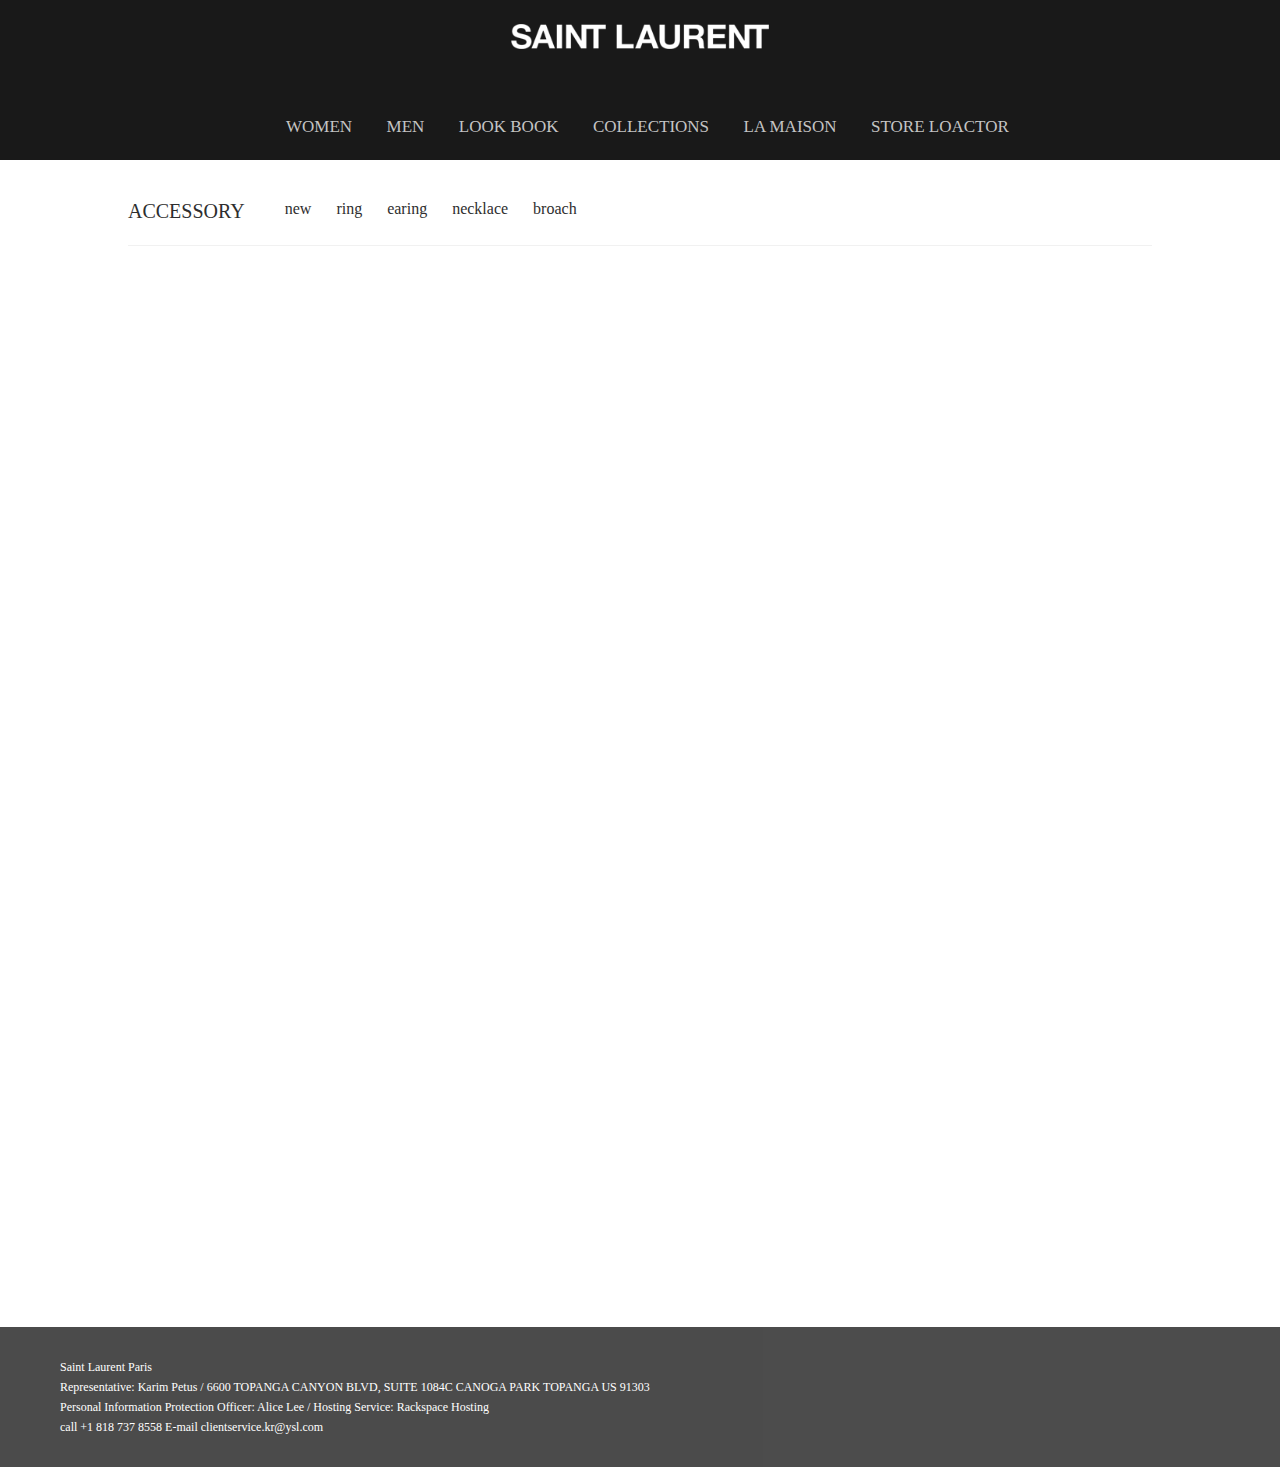
==== acc/index.html @ 9b34ed8f "first commit" ====
<!DOCTYPE html>
<html lang="en" dir="ltr">
  <head>
    <meta charset="utf-8">
    <meta name="viewport" content="width=device-width, initial-scale=1.0, user-scalable=no">
    <title>Saint Laurent</title>
    <link rel="stylesheet" href="../font/font.css">
    <link rel="stylesheet" href="css/layout.css">
    <link rel="stylesheet" href="../css/reset.css">
    <link rel="stylesheet" href="css/media.css">
    <script src="https://code.jquery.com/jquery-2.2.2.min.js"></script>
    <script>
      $(function () {
          var lastScrollTop = 0,
              delta = 15;
          $(window).scroll(function (event) {
              var st = $(this).scrollTop();
              if (Math.abs(lastScrollTop - st) <= delta) return;
              if ((st > lastScrollTop) && (lastScrollTop > 0)) {
                  $("#header").css("top", "-110px");
              } else {
                  $("#header").css("top", "0px");
              }
              lastScrollTop = st;
          });
      });
      $(document).ready(function() {
          $(window).scroll( function(){
              $('.hideme').each( function(i){

                  var bottom_of_element = $(this).offset().top + $(this).outerHeight();
                  var bottom_of_window = $(window).scrollTop() + $(window).height();

                  if( bottom_of_window > bottom_of_element ){
                      $(this).animate({'opacity':'1','margin-top':'0px'},400);
                  }

              });
          });
      });
</script>
  </head>
  <body>
    <header id="header">
      <div class="header-content clearfix">
        <h1 class="logo">
          <a class="logo" href="../index.html"><img src="img/logo.png" alt=""></a>
        </h1>
          <nav class="navigation" role="navigation">
              <ul class="primary-nav">
                <li><a href="../women/index.html">WOMEN</a></li>
                <li><a href="../men/index.html">MEN</a></li>
                <li><a href="../lookbook/index.html">LOOK BOOK</a></li>
                <li><a href="../collection/index.html">COLLECTIONS</a></li>
                <li><a href="../maison/index.html">LA MAISON</a></li>
                <li><a href="../store/index.html">STORE LOACTOR</a></li>
              </ul>
          </nav>
      </div><!-- header content -->
    </header>
      <div id="container">
        <div class="gnb">
          <ul>
            <li>ACCESSORY</li>
            <li><a href="#">new</a></li>
            <li><a href="#">ring</a></li>
            <li><a href="#">earing</a></li>
            <li><a href="#">necklace</a></li>
            <li><a href="#">broach</a></li>
          </ul>
        </div>
        <div class="subcont">
          <div class="hideme"><img src="img/1-1.jpg" class="img_on1"alt=""></div>
          <div class="hideme"><img src="img/2-1.jpg" class="img_on2" alt=""></div>
          <div class="hideme"><img src="img/3-1.jpg" class="img_on3" alt=""></div>
          <div class="hideme"><img src="img/4-1.jpg" class="img_on4" alt=""></div>
        </div>
      </div>
      <footer id="ft">
        <div class="ft_wrap">
          <p>
            Saint Laurent Paris<br>
  Representative: Karim Petus / 6600 TOPANGA CANYON BLVD, SUITE 1084C
  CANOGA PARK TOPANGA US 91303<br>
  Personal Information Protection Officer: Alice Lee / Hosting Service: Rackspace Hosting<br>
  call +1 818 737 8558 E-mail clientservice.kr@ysl.com
          </p>
        </div>
      </footer>
  </body>
</html>
---- font/font.css ----
@font-face {
    font-family: 'bold';
    src: url('NotoSansCJKkr-Bold.eot');
    src: local(※), url('NotoSansCJKkr-Bold.woff') format('woff')
}
@font-face {
	font-family: 'medium';
	src: url('NotoSansCJKkr-Medium.otf.eot');
	src: local(※), url('NotoSansCJKkr-Medium.woff') format('eot')
}
@font-face {
	font-family: 'regular';
	src: url('NotoSansCJKkr-Regular.otf.eot');
	src: local(※), url('NotoSansCJKkr-Regular.woff') format('woff')
}
---- acc/css/layout.css ----
body{
  overflow-x: hidden;
}
#header {
  position: fixed;
  width: 100%;
  height: 180px;
  z-index: 999;
  background-color: #000;
  opacity: 0.9;
  box-sizing:border-box;
  transition: All 0.4s ease;
  -webkit-transition: All 0.4s ease;
  -moz-transition: All 0.4s ease;
  -o-transition: All 0.4s ease;
}
#header .header-content {
  margin: 0 auto;
  max-width: 1170px;
  padding: 40px 0;
  width: 80%;
}
#header h1 {
  text-align: center;
}
.navigation{
  width: 75%;
  margin: 0 auto;
}
.navigation li {
  display: inline-block;
  margin-top: 50px;
}
.navigation a {
  color: rgba(255, 255, 255, 0.75);
  font-family: 'regular';
  font-size: 18px;
  margin-left: 40px;
  text-transform: uppercase;
}
.navigation a:hover, .navigation a.active {
  color: #fff;
}
#container{
  width: 100%;
  padding-top: 240px;
}
.gnb a{
  cursor: default;
}
.gnb{
  width: 80%;
  height: 60px;
  margin: 0 auto;
  border-bottom: 1px solid #f1f1f1;
}
.gnb li{
  float: left;
  margin-right: 25px;
  font-family: 'regular';
}
.gnb li:nth-child(1){
  margin-right: 40px;
  font-family: 'bold';
  font-size: 20px;
}
.gnb li:nth-child(2){
  font-family: 'bold';
}
.title{
  font-family: 'bold';
  font-size: 20px;
}
.subcont{
  width: 71.5%;
  margin: 0 auto;
  padding-top: 100px;
}
.subcont img{
  width: 433px;
  height: auto;
}
.hideme{
  float: left;
  margin: 15px 10px 15px;
  opacity:0;
  margin-top:-100px;
  max-width:100%;
}
.img_on1:hover{
  content: url("../img/1-2.jpg");
}
.img_on2:hover{
  content: url("../img/2-2.jpg");
}
.img_on3:hover{
  content: url("../img/3-2.jpg");
}
.img_on4:hover{
  content: url("../img/4-2.jpg");
}
#ft{
  clear: both;
  width: 100%;
  padding-top: 150px;
}
.ft_wrap{
  width: 100%;
  height: 140px;
  background-color: #000;
  opacity: 0.7;
  padding-top: 40px;
  padding-left: 60px;
}
.ft_wrap p{
  color: #fff;
  opacity: none;
  font-family: 'medium';
  line-height: 25px;
  font-size: 14px;
}
---- acc/css/media.css ----
/*reponsive layout*/
@media screen and (min-width: 1366px) and (max-width: 1599px) {
  .navigation {
    width: 78%;
  }

  .subcont {
    width: 75%;
  }

  .subcont img {
    width: 330px;
  }

  .hideme {
    margin: 10px 5px 5px;
  }

  #ft {
    padding-top: 150px;
  }
}
@media screen and (min-width: 1280px) and (max-width: 1365px) {
  #header {
    height: 160px;
  }
  #header .header-content {
    padding: 20px 0;
  }
  #header.fixed .header-content {
    padding: 15px 0;
  }
  .logo img {
    width: auto;
    height: 25px;
  }
  .navigation li {
    margin-top: 60px;
  }
  .navigation a {
    font-size: 17px;
    margin-left: 30px;
  }
  #container {
    padding-top: 200px;
  }
  .gnb {
    height: 45px;
  }
  .subcont {
    padding-top: 70px;
  }
  .subcont {
    width: 80%;
  }
  .subcont img {
    width: 330px;
  }
  .hideme {
    margin: 10px 5px 5px;
  }

  .ft_wrap {
    height: 110px;
    padding-top: 30px;
  }

  .ft_wrap p {
    font-size: 12px;
    line-height: 20px;
  }
}
@media screen and (min-width: 1024px) and (max-width: 1279px) {
  #header {
    height: 145px;
  }
  #header .header-content {
    padding: 20px 0;
  }
  #header.fixed .header-content {
    padding: 10px 0;
  }
  .logo img {
    width: auto;
    height: 20px;
  }
  .navigation li {
    margin-top: 55px;
  }
  .navigation a {
    font-size: 15px;
    margin-left: 20px;
  }
  #container {
    padding-top: 170px;
  }
  .gnb {
    width: 85%;
    height: 45px;
  }
  .gnb li{
    font-size: 14px;
  }
  .gnb li:nth-child(1){
    font-size: 16px;
  }
  .subcont {
    padding-top: 70px;
  }
  .subcont {
    width: 84%;
    padding-top: 50px;
  }
  .subcont img {
    width: 280px;
  }
  .hideme {
    margin: 5px 3px 3px;
  }
  #ft{
    padding-top: 90px;
  }
  .ft_wrap {
    height: 120px;
    padding-top: 30px;
    padding-left: 50px;
  }
  .ft_wrap p {
    font-size: 12px;
    line-height: 20px;
  }
}
@media screen and (min-width: 960px) and (max-width: 1023px){
  #header{
    height: 145px;
  }
  #header .header-content{
    padding: 17px 0;
  }
  #header.fixed .header-content{
    padding: 10px 0;
  }
  .logo img{
    width: auto;
    height: 20px;
  }
  .navigation{
    width: 80%;
  }
  .navigation li{
    margin-top: 55px;
  }
  .navigation a{
    font-size: 15px;
    margin-left: 15px;
  }
  #container {
    padding-top: 170px;
  }
  .gnb {
    width: 90%;
    height: 45px;
  }
  .gnb li{
    font-size: 14px;
  }
  .gnb li:nth-child(1){
    font-size: 16px;
    margin-right: 30px;
  }
  .subcont {
    padding-top: 70px;
  }
  .subcont {
    width: 90%;
    padding-top: 50px;
  }
  .subcont img {
    width: 280px;
  }
  .hideme {
    margin: 5px 3px 3px;
  }
  #ft{
    padding-top: 90px;
  }
  .ft_wrap{
    height: 120px;
    padding-top: 20px;
    padding-left: 50px;
  }
  .ft_wrap p{
    font-size: 12px;
    line-height: 20px;
  }
}
@media screen and (min-width: 780px) and (max-width: 959px){
  #header{
    height: 140px;
  }
  #header .header-content{
    padding: 10px 0;
    width: 100%;
  }
  #header.fixed .header-content{
    padding: 5px 0;
  }
  .logo img{
    width: auto;
    height: 20px;
  }
  .navigation li{
    margin-top: 60px;
  }
  .navigation a{
    font-size: 15px;
    margin-left: 15px;
  }
  #container {
    padding-top: 160px;
  }
  .gnb {
    width: 90%;
    height: 45px;
  }
  .gnb li{
    font-size: 14px;
  }
  .gnb li:nth-child(1){
    font-size: 16px;
    margin-right: 25px;
  }
  .subcont {
    padding-top: 0px;
  }
  .subcont {
    width: 85%;
    padding-top: 20px;
  }
  .subcont img {
    width: 320px;
  }
  .hideme {
    margin: 5px 3px 3px;
    margin-top: 0px;
  }
  #ft{
    padding-top: 90px;
  }
  .ft_wrap{
    top: 0px;
    opacity: 1;
    background-color: #222;
    padding-left: 40px;
  }
}
@media screen and (min-width: 640px) and (max-width: 779px){
  #header{
    height: 110px;
  }
  #header .header-content{
    padding: 10px 0;
    width: 100%;
  }
  #header.fixed .header-content{
    padding: 5px 0;
  }
  .logo img{
    width: auto;
    height: 20px;
  }
  .navigation{
    width: 95%;
  }
  .navigation li{
    margin-top: 20px;
  }
  .navigation a{
    font-size: 15px;
    margin-left: 17px;
  }
  #container {
    padding-top: 130px;
  }
  .gnb {
    width: 90%;
    height: 45px;
  }
  .gnb li{
    font-size: 14px;
  }
  .gnb li:nth-child(1){
    font-size: 16px;
    margin-right: 25px;
  }
  .subcont {
    padding-top: 0px;
  }
  .subcont {
    width: 90%;
    padding-top: 20px;
  }
  .subcont img {
    width: 280px;
  }
  .hideme {
    margin: 5px 3px 3px;
    margin-top: 0px;
  }
  #ft{
    padding-top: 90px;
  }
  .ft_wrap{
    top: 0px;
    height: 120px;
    opacity: 1;
    background-color: #222;
    padding-left: 40px;
    padding-top: 30px;
  }
  .ft_wrap p{
    font-size: 11px;
    line-height: 20px;
  }
}
@media screen and (min-width: 480px) and (max-width: 639px){
  #header{
    height: 70px;
  }
  #header .header-content{
    padding: 10px 0;
    width: 80%;
  }
  #header.fixed .header-content{
    padding: 5px 0;
  }
  .logo img{
    width: auto;
    height: 20px;
  }
  .navigation{
    width: 100%;
  }
  .navigation li{
    display: none;
  }
  #container {
    width: 100%;
    padding-top: 90px;
    height: 500px;
  }
  .gnb {
    width: 90%;
    height: 40px;
  }
  .gnb li{
    font-size: 14px;
  }
  .gnb li:nth-child(1){
    font-size: 16px;
    margin-right: 25px;
  }
  .gnb li:nth-child(6){
    margin-right: 0px;
  }
  .subcont {
    padding-top: 0px;
  }
  .subcont {
    width: 68.7%;
    padding-top: 20px;
  }
  .subcont img {
    width: 320px;
  }
  .hideme {
    margin: 5px 3px 3px;
    margin-top: 0px;
  }
  #ft{
    padding-top: 40px;
  }
  .ft_wrap{
    top: 0px;
    height: 120px;
    opacity: 1;
    background-color: #222;
    padding-left: 20px;
    padding-top: 20px;
  }
  .ft_wrap p{
    width: 85%;
    font-size: 9px;
    line-height: 20px;
    width: 85%;
  }
}
@media screen and (max-width: 479px){
  #header{
    height: 65px;
  }
  #header .header-content{
    padding: 10px 0;
    width: 100%;
  }
  #header.fixed .header-content{
    padding: 5px 0;
  }
  .logo img{
    width: auto;
    height: 20px;
  }
  .navigation{
    width: 100%;
  }
  .navigation li{
    display: none;
  }
  #container {
    width: 100%;
    padding-top: 90px;
    height: 500px;
  }
  .gnb {
    width: 90%;
    height: 40px;
  }
  .gnb li{
    font-size: 14px;
  }
  .gnb li:nth-child(1){
    font-size: 16px;
    margin-right: 25px;
  }
  .gnb li:nth-child(6){
    margin-right: 0px;
  }
  .subcont {
    padding-top: 0px;
  }
  .subcont {
    width: 68.7%;
    padding-top: 20px;
  }
  .subcont img {
    width: 320px;
  }
  .hideme {
    margin: 5px 3px 3px;
    margin-top: 0px;
  }
  #ft{
    padding-top: 40px;
  }
  .ft_wrap{
    top: 0px;
    height: 120px;
    opacity: 1;
    background-color: #222;
    padding-left: 20px;
    padding-top: 20px;
  }
  .ft_wrap p{
    width: 85%;
    font-size: 9px;
    line-height: 20px;
    width: 85%;
  }
}
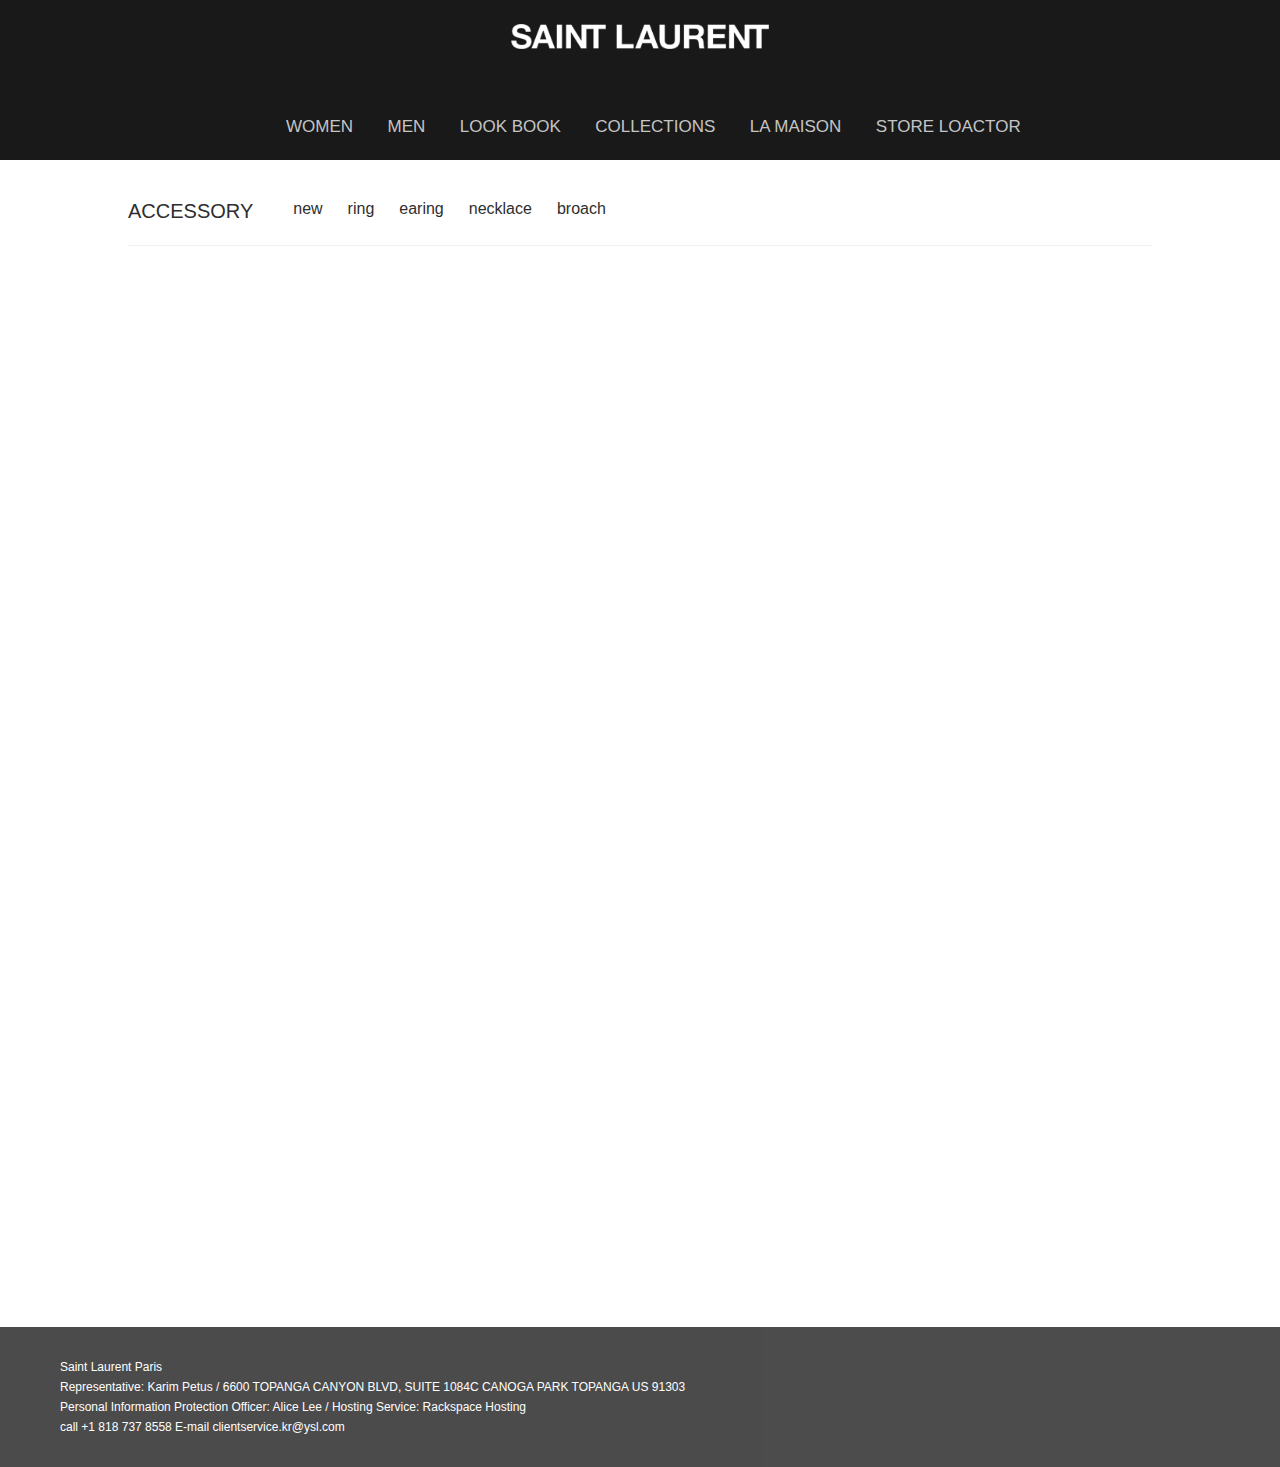
==== commit fbc0c362: "warning 수정" ====
--- a/acc/index.html
+++ b/acc/index.html
@@ -70,7 +70,7 @@
           </ul>
         </div>
         <div class="subcont">
-          <div class="hideme"><img src="img/1-1.jpg" class="img_on1"alt=""></div>
+          <div class="hideme"><img src="img/1-1.jpg" class="img_on1" alt=""></div>
           <div class="hideme"><img src="img/2-1.jpg" class="img_on2" alt=""></div>
           <div class="hideme"><img src="img/3-1.jpg" class="img_on3" alt=""></div>
           <div class="hideme"><img src="img/4-1.jpg" class="img_on4" alt=""></div>
--- a/font/font.css
+++ b/font/font.css
@@ -1,6 +1,6 @@
 @font-face {
     font-family: 'bold';
-    src: url('NotoSansCJKkr-Bold.eot');
+    src: url('NotoSansCJKkr-Bold.otf.eot');
     src: local(※), url('NotoSansCJKkr-Bold.woff') format('woff')
 }
 @font-face {
--- a/acc/css/layout.css
+++ b/acc/css/layout.css
@@ -33,7 +33,7 @@
 }
 .navigation a {
   color: rgba(255, 255, 255, 0.75);
-  font-family: 'regular';
+  font-family: 'regular', sans-serif;
   font-size: 18px;
   margin-left: 40px;
   text-transform: uppercase;
@@ -57,18 +57,18 @@
 .gnb li{
   float: left;
   margin-right: 25px;
-  font-family: 'regular';
+  font-family: 'regular', sans-serif;
 }
 .gnb li:nth-child(1){
   margin-right: 40px;
-  font-family: 'bold';
+  font-family: 'bold', sans-serif;
   font-size: 20px;
 }
 .gnb li:nth-child(2){
-  font-family: 'bold';
+  font-family: 'bold', sans-serif;
 }
 .title{
-  font-family: 'bold';
+  font-family: 'bold', sans-serif;
   font-size: 20px;
 }
 .subcont{
@@ -114,8 +114,8 @@
 }
 .ft_wrap p{
   color: #fff;
-  opacity: none;
-  font-family: 'medium';
+  opacity: 1;
+  font-family: 'medium', sans-serif;
   line-height: 25px;
   font-size: 14px;
 }
